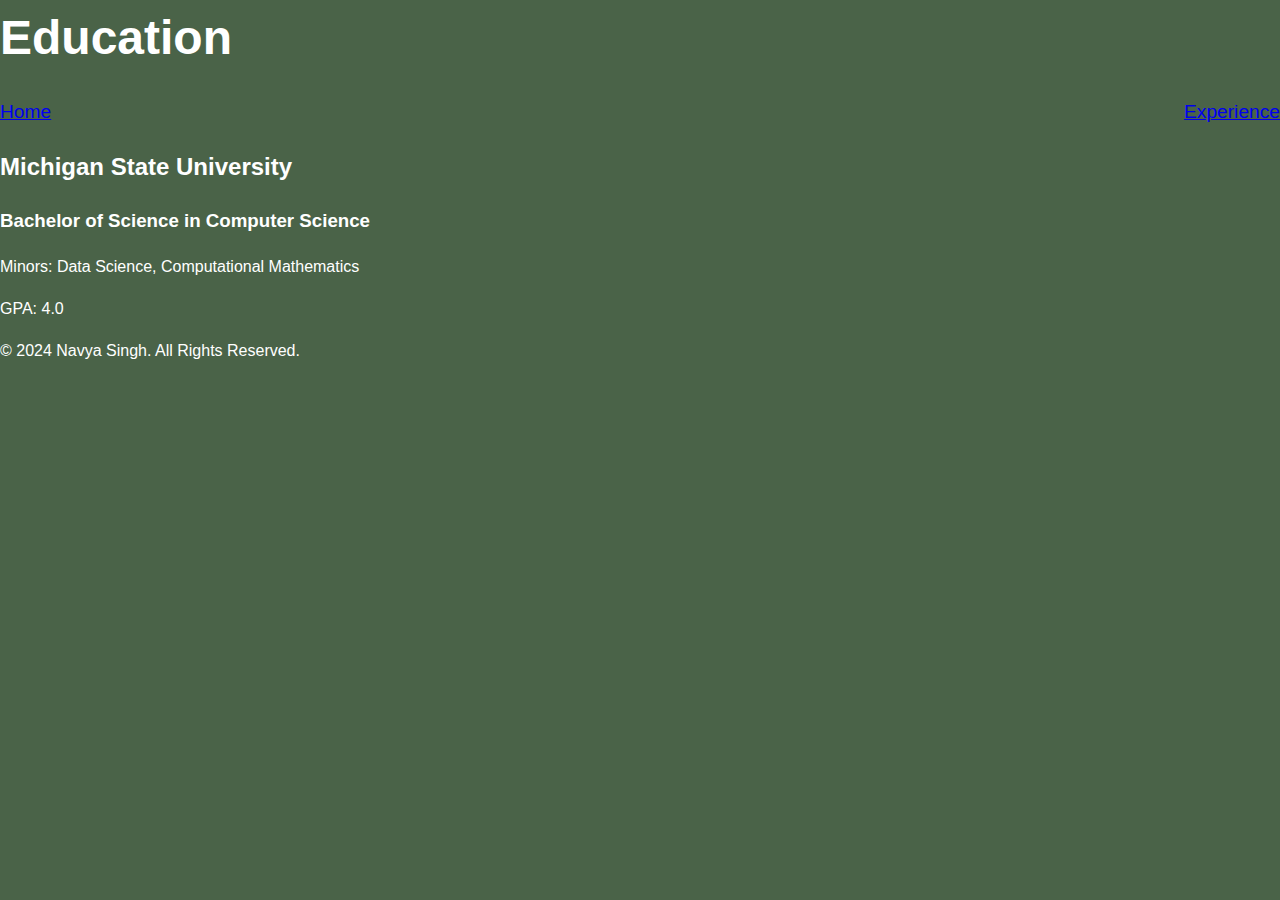
==== education.html @ 0c2c3894 "basic components" ====
<!DOCTYPE html>
<html lang="en">
<head>
  <meta charset="UTF-8">
  <meta name="viewport" content="width=device-width, initial-scale=1.0">
  <title>Education - Navya Singh</title>
  <link rel="stylesheet" href="style.css">
</head>
<body>
  <header class="main-header">
    <h1>Education</h1>
  </header>
  <nav class="nav-bar">
    <a href="index.html">Home</a>
    <a href="experience.html">Experience</a>
  </nav>
  <main>
    <section class="projects">
      <h2>Michigan State University</h2>
      <h3>Bachelor of Science in Computer Science</h3>
      <p>Minors: Data Science, Computational Mathematics</p>
      <p>GPA: 4.0</p>
    </section>
  </main>
  <footer>
    <p>&copy; 2024 Navya Singh. All Rights Reserved.</p>
  </footer>
</body>
</html>
---- style.css ----
/* Global styles */
body {
    font-family: 'Arial', sans-serif;
    margin: 0;
    padding: 0;
    background-color: #4A6348;
    color: #FFFFFF;
    line-height: 1.6;
  }
  
  .container {
    max-width: 1200px;
    margin: auto;
    padding: 20px;
  }
  
  /* Header */
  .main-header {
    text-align: left;
    margin-bottom: 20px;
  }
  
  .main-header h1 {
    font-size: 3rem;
    font-weight: bold;
    margin: 0;
  }
  
  .main-header p {
    font-size: 1.2rem;
    margin-top: 10px;
  }
  
  /* Navigation Bar */
  .nav-bar {
    display: flex;
    justify-content: space-between;
    margin: 20px 0;
    font-size: 1.2rem;
  }
  
  .nav-bar span {
    text-transform: uppercase;
    color: #A8D5BA;
    cursor: pointer;
  }
  
  .nav-bar span:hover {
    color: #FFFFFF;
  }
  
  /* Experience Section */
  .experience h2, .education h2 {
    font-size: 2rem;
    text-transform: lowercase;
    color: #A8D5BA;
  }
  
  .job h3 {
    font-size: 1.5rem;
    font-weight: bold;
    margin-bottom: 5px;
  }
  
  .job p {
    font-size: 1rem;
    margin: 5px 0 10px;
  }
  
  .job ul {
    list-style-type: none;
    padding-left: 0;
  }
  
  .job ul li {
    margin-bottom: 5px;
  }
  
  .skills {
    display: flex;
    gap: 10px;
    margin-top: 10px;
  }
  
  .skills span {
    background: #FFFFFF;
    color: #4A6348;
    padding: 5px 10px;
    border-radius: 15px;
    font-size: 0.9rem;
    font-weight: bold;
  }
  
  /* Education Section */
  .education {
    margin-top: 40px;
  }
  
  .education p {
    font-size: 1.2rem;
    margin: 5px 0;
  }
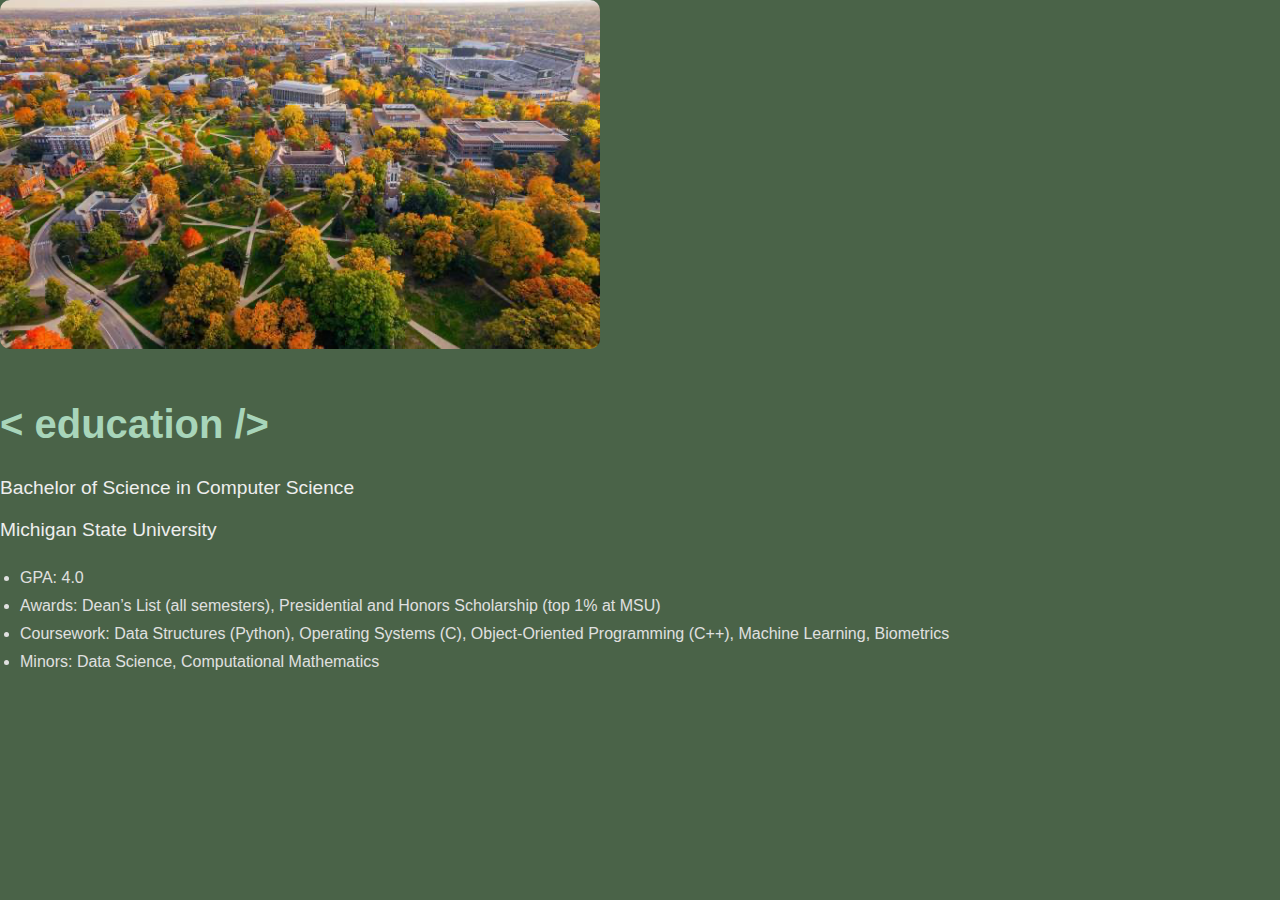
==== commit e3a15ee8: "format CSS, add HTML" ====
--- a/education.html
+++ b/education.html
@@ -2,28 +2,23 @@
 <html lang="en">
 <head>
   <meta charset="UTF-8">
-  <meta name="viewport" content="width=device-width, initial-scale=1.0">
   <title>Education - Navya Singh</title>
   <link rel="stylesheet" href="style.css">
 </head>
 <body>
-  <header class="main-header">
-    <h1>Education</h1>
-  </header>
-  <nav class="nav-bar">
-    <a href="index.html">Home</a>
-    <a href="experience.html">Experience</a>
-  </nav>
-  <main>
-    <section class="projects">
-      <h2>Michigan State University</h2>
-      <h3>Bachelor of Science in Computer Science</h3>
-      <p>Minors: Data Science, Computational Mathematics</p>
-      <p>GPA: 4.0</p>
-    </section>
-  </main>
-  <footer>
-    <p>&copy; 2024 Navya Singh. All Rights Reserved.</p>
-  </footer>
+  <section id="education" class="content-section">
+    <img src="images/campus.png" alt="MSU">
+    <h2>&lt; education /&gt;</h2>
+    <p>Bachelor of Science in Computer Science</p>
+    <p>Michigan State University</p>
+    <ul>
+      <li>GPA: 4.0</li>
+      <li>Awards: Dean’s List (all semesters), Presidential and Honors Scholarship (top 1% at MSU)
+      <li>Coursework: Data Structures (Python), Operating Systems (C), Object-Oriented Programming (C++), Machine Learning, Biometrics</li>
+      <li>Minors: Data Science, Computational Mathematics</li>
+    </ul>
+  </section>
+
+  <script src="script.js"></script>
 </body>
 </html>
--- a/style.css
+++ b/style.css
@@ -1,103 +1,133 @@
-/* Global styles */
 body {
-    font-family: 'Arial', sans-serif;
-    margin: 0;
-    padding: 0;
-    background-color: #4A6348;
-    color: #FFFFFF;
-    line-height: 1.6;
-  }
-  
-  .container {
-    max-width: 1200px;
-    margin: auto;
-    padding: 20px;
-  }
-  
-  /* Header */
-  .main-header {
-    text-align: left;
-    margin-bottom: 20px;
-  }
-  
-  .main-header h1 {
-    font-size: 3rem;
-    font-weight: bold;
-    margin: 0;
-  }
-  
-  .main-header p {
-    font-size: 1.2rem;
-    margin-top: 10px;
-  }
-  
-  /* Navigation Bar */
-  .nav-bar {
-    display: flex;
-    justify-content: space-between;
-    margin: 20px 0;
-    font-size: 1.2rem;
-  }
-  
-  .nav-bar span {
-    text-transform: uppercase;
-    color: #A8D5BA;
-    cursor: pointer;
-  }
-  
-  .nav-bar span:hover {
-    color: #FFFFFF;
-  }
-  
-  /* Experience Section */
-  .experience h2, .education h2 {
-    font-size: 2rem;
-    text-transform: lowercase;
-    color: #A8D5BA;
-  }
-  
-  .job h3 {
-    font-size: 1.5rem;
-    font-weight: bold;
-    margin-bottom: 5px;
-  }
-  
-  .job p {
-    font-size: 1rem;
-    margin: 5px 0 10px;
-  }
-  
-  .job ul {
-    list-style-type: none;
-    padding-left: 0;
-  }
-  
-  .job ul li {
-    margin-bottom: 5px;
-  }
-  
-  .skills {
-    display: flex;
-    gap: 10px;
-    margin-top: 10px;
-  }
-  
-  .skills span {
-    background: #FFFFFF;
-    color: #4A6348;
-    padding: 5px 10px;
-    border-radius: 15px;
-    font-size: 0.9rem;
-    font-weight: bold;
-  }
-  
-  /* Education Section */
-  .education {
-    margin-top: 40px;
-  }
-  
-  .education p {
-    font-size: 1.2rem;
-    margin: 5px 0;
-  }
-  +  font-family: 'Roboto', sans-serif;
+  margin: 0;
+  padding: 0;
+  display: flex;
+  background-color: #4A6348;
+  color: #FFFFFF;
+  font-size: 18px;
+}
+
+.container {
+  display: flex;
+  width: 100%;
+  height: 100vh;
+  overflow: hidden;
+}
+
+.sidebar {
+  position: sticky;
+  top: 0;
+  width: 75%;
+  height: 100vh;
+  padding: 30px;
+  background-color: #4A6348;
+  display: flex;
+  flex-direction: column;
+  align-items: flex-start;
+}
+
+.name {
+  font-size: 2.8rem;
+  font-weight: bold;
+  margin-bottom: 10px;
+}
+
+.tagline {
+  font-size: 1.2rem;
+  margin-bottom: 30px;
+  line-height: 1.5;
+}
+
+.menu {
+  display: flex;
+  flex-direction: column;
+  gap: 15px;
+}
+
+.menu-item {
+  display: flex;
+  align-items: center;
+  font-size: 1.4rem;
+  color: #A8D5BA;
+  text-decoration: none;
+  text-transform: uppercase;
+  position: relative;
+  transition: all 0.3s;
+}
+
+.menu-item:hover,
+.menu-item.active {
+  color: #FFFFFF;
+}
+
+.menu-line {
+  height: 2px;
+  width: 20px;
+  background-color: #A8D5BA;
+  margin-right: 10px;
+  transition: all 0.3s;
+}
+
+.menu-item.active .menu-line {
+  width: 40px;
+  background-color: #FFFFFF;
+}
+
+.content {
+  width: 75%;
+  padding: 60px;
+  overflow-y: auto;
+}
+
+.content-section {
+  margin-bottom: 60px;
+  display: flex;
+  flex-direction: column;
+  align-items: flex-start;
+}
+
+.content-section img {
+  width: 100%;
+  max-width: 600px;
+  margin-bottom: 20px;
+  border-radius: 10px;
+}
+
+.content-section h2 {
+  font-size: 2.5rem;
+  color: #A8D5BA;
+  margin-bottom: 20px;
+}
+
+.content-section p {
+  font-size: 1.2rem;
+  margin: 10px 0;
+  color: #eeeeee;
+}
+
+.content-section ul {
+  list-style-type: disc;
+  padding-left: 20px;
+}
+
+.content-section ul li {
+  font-size: 1rem;
+  margin-bottom: 10px;
+  color: #e0e0e0;
+}
+
+.skills {
+  display: flex;
+  gap: 12px;
+  margin-top: 12px;
+}
+
+.skills span {
+  background: #FFFFFF;
+  color: #4A6348;
+  padding: 6px 12px;
+  border-radius: 15px;
+  font-size: 1rem;
+  font-weight: bold;
+}
